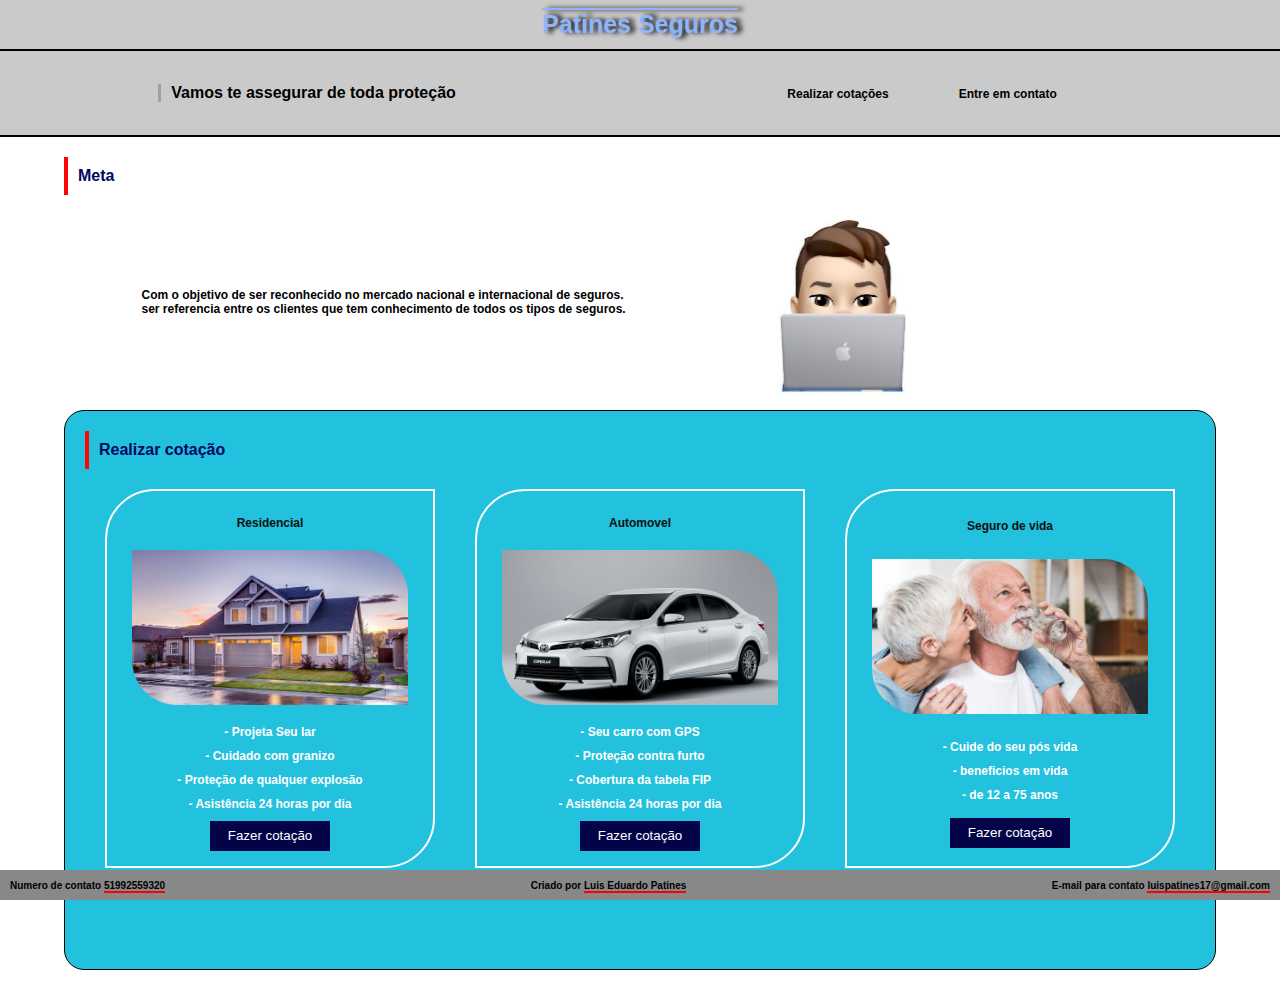
==== index.html @ dcb495de "Primeiro Commit" ====
<!DOCTYPE html>
<html lang="PT-br">
<head>
    <meta charset="UTF-8">
    <meta http-equiv="X-UA-Compatible" content="IE=edge">
    <meta name="viewport" content="width=device-width, initial-scale=1.0">
    <link rel="stylesheet" href="Style/style.css">
    <link rel="stylesheet" href="Style/responsive.css">
    <title>Patines Seguros</title>
</head>
<body>

    <header>
        <h1>Patines Seguros</h1>
        <div class="nav-mission">
        <p>Vamos te assegurar de toda proteção</p>
        <nav>
            <ul>
                <li><a href="#">Realizar cotações</a></li>
                <li><a href="#">Entre em contato</a></li>

            </ul>
        </nav>
    </div>
    </header>

    <main>
        <h2>Meta</h2>
        <section class="mission-description">
            <div class="descrition">
                <p>Com o objetivo de ser reconhecido no mercado nacional e internacional de seguros.<br>
                ser referencia entre os clientes que tem conhecimento de todos os tipos de seguros.</p>                
            </div>

            <div>
                <img src="images/emoji.jpg" alt="Emoji do patines usando pc">
            </div>
        </section>

        <section class="price">
            <h2>Realizar cotação</h2>

            <div class="division">
            <div class="planos"> 
                <h3>Residencial</h3>
                <img src="images/house.jpeg" alt="House">

                <ul>
                    <li>- Projeta Seu lar</li>
                    <li>- Cuidado com granizo</li>
                    <li>- Proteção de qualquer explosão</li>
                    <li>- Asistência 24 horas por dia</li>
                </ul>

                <a href="pages/residencialCotacao.html" target="_blank"><input type="button" value="Fazer cotação"></a>
            </div>

            <div class="planos"> 
                <h3>Automovel</h3>
                <img src="images/automovel.jpg" alt="House">

                <ul>
                    <li>- Seu carro com GPS</li>
                    <li>- Proteção contra furto</li>
                    <li>- Cobertura da tabela FIP</li>
                    <li>- Asistência 24 horas por dia</li>
                </ul>

                <a href="#"><input type="button" id="botaoAlerta" value="Fazer cotação"></a>
            </div>

            <div class="planos"> 
                <h3>Seguro de vida</h3>
                <img src="images/vida.jpg" alt="House">

                <ul>
                    <li>- Cuide do seu pós vida</li>
                    <li>- beneficios em vida</li>
                    <li>- de 12 a 75 anos</li>
                </ul>

                <a href=""><input type="button" id="botaoAlerta" value="Fazer cotação"></a>
            </div>

        </div>
        </section>
        
    </main>

    <footer>
        <p>Numero de contato <a href="">51992559320</a></p>
        <p>Criado por <a href="#" target="_blank">Luis Eduardo Patines</a></p>
        <p>E-mail para contato <a href="#">luispatines17@gmail.com</a></p>
    </footer>



    <script src="./js/alert.js"></script>
</body>
</html>
---- Style/style.css ----
*{
    box-sizing: border-box;
    padding: 0;
    margin: 0;
}

body{
    font-family:sans-serif;
    font-weight: bold;
    background-color: rgb(255, 255, 255);
}

h1{
    font-size: 25px;
    font-family: Arial, Helvetica, sans-serif;
    text-align: center;
    color: rgb(142, 180, 250);
    text-shadow: 5px 0px 5px black;
    text-decoration:overline;
    padding: 10px;
}

h2{
    color: rgb(0, 6, 97);
    font-size: 16px;
    border-left: 4px solid rgb(255, 4, 4);
    padding: 10px
}

h3{
    color: rgb(14, 15, 15);
    font-weight: bold;
    text-align: center;
    padding: 10px;
    font-size: 12px;
}

header{
    background-color: rgb(202, 202, 202);
}

header ul{
    display: flex;
    align-items: center;
    padding: 15px;
    justify-content:end;
    flex-wrap: wrap;
}

.nav-mission{
    padding: 8px 10px;
    display: flex;
    align-items: center;
    justify-content: space-around;
    flex-wrap: wrap;
    border-bottom: 2px solid black ;
    border-top: 2px solid black ;
    transition: 0.5s;
}

.nav-mission p{
    font-size: 1em;
    font-family: Arial, Helvetica, sans-serif;
    border-left: 3px solid rgb(161, 161, 161);
    padding-left: 10px;
  
}

ul li{
    margin: 10px;
    list-style: none;
}

li a{
    text-decoration: none;
    font-size: 12px;
    color: black;
    margin-right: 30px;
    padding: 10px;
    transition: 0.2s;
}

li a:hover{
    background-color: rgb(142, 180, 250);
    color: rgb(255, 255, 255);
    border: 2px solid black;
    cursor: cell;
}


main{
    width: 90%;
    margin: 20px auto;
}

.mission-description{
    display: flex;
    justify-content:center;
    align-items: center;
}



.mission-description .descrition{
    width: 50%;
    font-size: 12px;
    margin: 20px;
    color: rgb(0, 0, 0);
}

.mission-description img {
    width: 50%;
}

.price{
    height: 35rem;
    padding: 20px;
    border-radius: 20px;
    border: 1px solid black;
    background-color: rgb(34, 193, 221);
}

.division{
    display: flex;
    justify-content:space-around;

}

.planos{
    width: 60%;
    border: 2px solid rgb(255, 255, 255);
    border-radius: 50px 0 50px 0px;
    display: inline;
    text-align: center;
    padding: 15px;
    display: flex;
    flex-direction: column;
    justify-content: space-around;
    margin: 20px;
}

.planos li {
    color: white;
    font-size: 12px;
}

.planos img {
    width: 100%;
    padding: 10px;
    border-radius: 0px 55px 0px 55px;
}

.planos input{
    width: 120px;
    height: 30px;
    border: none;
    color: white;
    background-color: rgb(3, 4, 71);
    cursor: pointer;
    transition: 0.4s;
}

.planos input:hover{
    background-color: rgb(255, 97, 97);
}

.iconesAPP{
background-image: url(../images/city.jpg);
height: 100px;
background-repeat: no-repeat;

}
footer{
    text-align: center;
    padding: 10px;
    background-color: rgb(136, 136, 136);
    font-size: 10px;
    display: flex;
    justify-content: space-between;
    height: 30px;
    bottom: 0;
    position: fixed;
    width: 100%;
}

footer a{
    text-decoration: none;
    color: rgb(0, 0, 0);
    font-family:'Segoe UI', Tahoma, Geneva, Verdana, sans-serif;
    border-bottom: 2px solid red;
    transition: 0.4s;
}

footer a:hover {
    font-size: 12px;
    cursor: pointer;
    border-bottom: 3px solid rgb(0, 0, 0);
}
---- Style/responsive.css ----
@media (max-width: 640px){

    .price{
        height: 100%;
        margin: 25px;
        margin-bottom: 40px;
    }

    .division{
        display:inline-block;
        justify-content: center;
        align-items: center;
    }

    .planos{
        width: 90%;
        margin: 20 auto;
    }

   
}


@media(max-width: 790px){

    header{
        width: 100%;
    }

    .center-cotacao{
        display: inline;
    }

    .cotacaoResidencial{
        width: 100%;
        text-align: center;
    }

    .responsiveButton{
        display: block;
    }

    .cep label{
        margin: 0;
        padding: 10;
    }

    .cep input{
        margin: 0;
        padding: 0;
    }

}

@media (max-width: 414px){
    .nav-mission p{
        font-size: 14px;
    }

    .price{
        margin-bottom: 60px;
    }

    .mission-description .descrition{
        width: 100%;
        margin: auto;
    }

    .mission-description{
        display: block;
        margin: auto;
        width: 100%;
        margin: 0 auto;
    }

    .descrition p {
        width: 100%;
        margin: 0;
        text-align: center;
        font-size: 20px;
    }

    .mission-description img{
        margin-left: 90px;
    }


    footer p {
        font-size: 6px;
        margin: 0;
        padding: 0;
    }

    
}
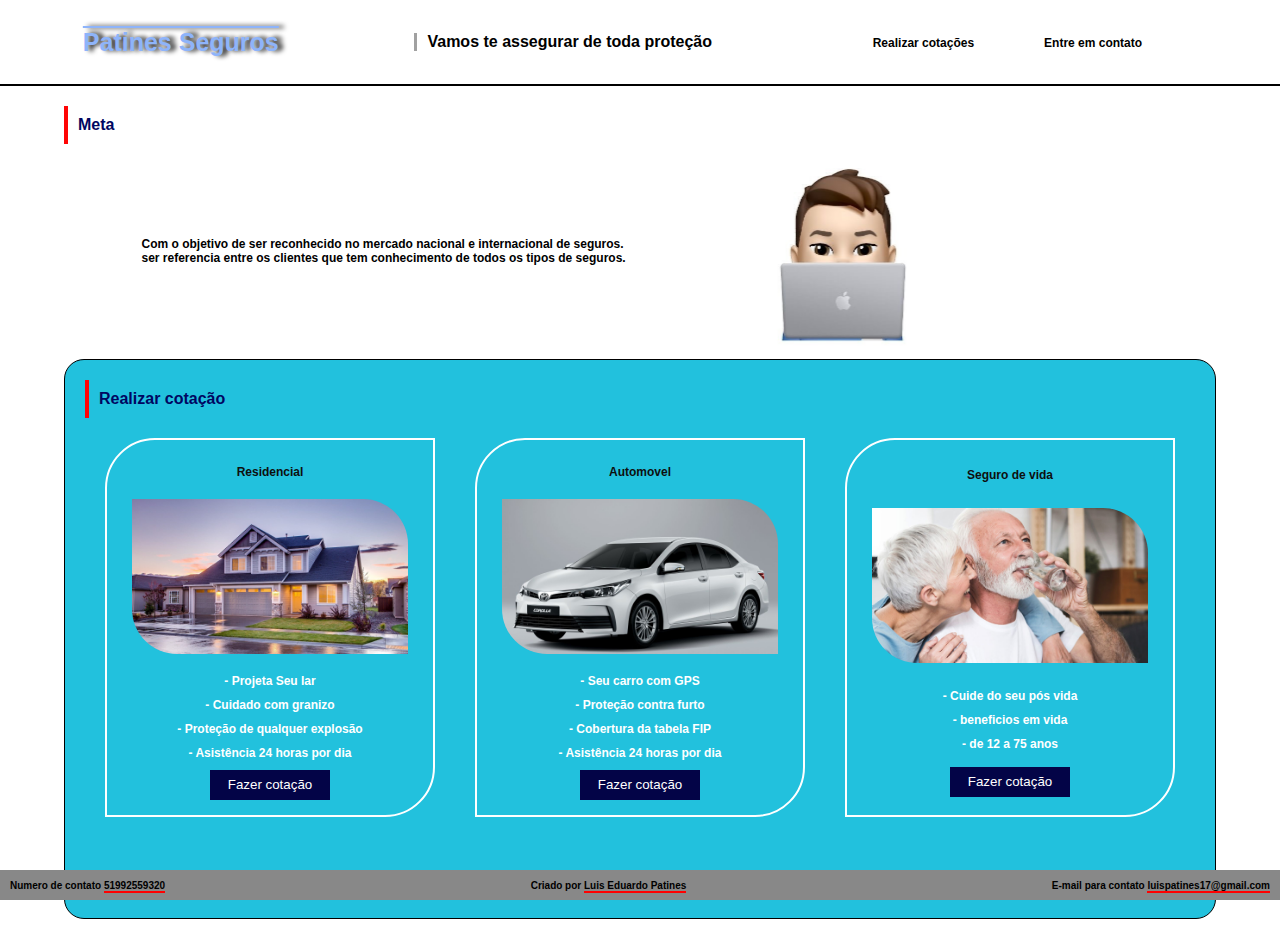
==== commit 070e94ef: "novo commit" ====
--- a/index.html
+++ b/index.html
@@ -11,8 +11,9 @@
 <body>
 
     <header>
-        <h1>Patines Seguros</h1>
+        
         <div class="nav-mission">
+            <h1>Patines Seguros</h1>
         <p>Vamos te assegurar de toda proteção</p>
         <nav>
             <ul>
@@ -30,6 +31,10 @@
             <div class="descrition">
                 <p>Com o objetivo de ser reconhecido no mercado nacional e internacional de seguros.<br>
                 ser referencia entre os clientes que tem conhecimento de todos os tipos de seguros.</p>                
+            </div>
+
+            <div class="localização">
+
             </div>
 
             <div>
@@ -52,7 +57,7 @@
                     <li>- Asistência 24 horas por dia</li>
                 </ul>
 
-                <a href="pages/residencialCotacao.html" target="_blank"><input type="button" value="Fazer cotação"></a>
+                <a href="pages/residencialCotacao.html"><input type="button" value="Fazer cotação"></a>
             </div>
 
             <div class="planos"> 
--- a/Style/style.css
+++ b/Style/style.css
@@ -36,7 +36,7 @@
 }
 
 header{
-    background-color: rgb(202, 202, 202);
+    background-color: rgb(255, 255, 255);
 }
 
 header ul{
@@ -54,7 +54,6 @@
     justify-content: space-around;
     flex-wrap: wrap;
     border-bottom: 2px solid black ;
-    border-top: 2px solid black ;
     transition: 0.5s;
 }
 
--- a/Style/responsive.css
+++ b/Style/responsive.css
@@ -91,5 +91,20 @@
         padding: 0;
     }
 
+    /* cotação */
+
+    .dados{
+        background-color: black;
+        width: 100%;
+        margin: 0;
+        padding: 0;
+        display: inline-block;
+        justify-content: center;
+        align-items: center;
+    }
+
+    .logradouro{
+        display: inline-block;
+    } 
     
 }